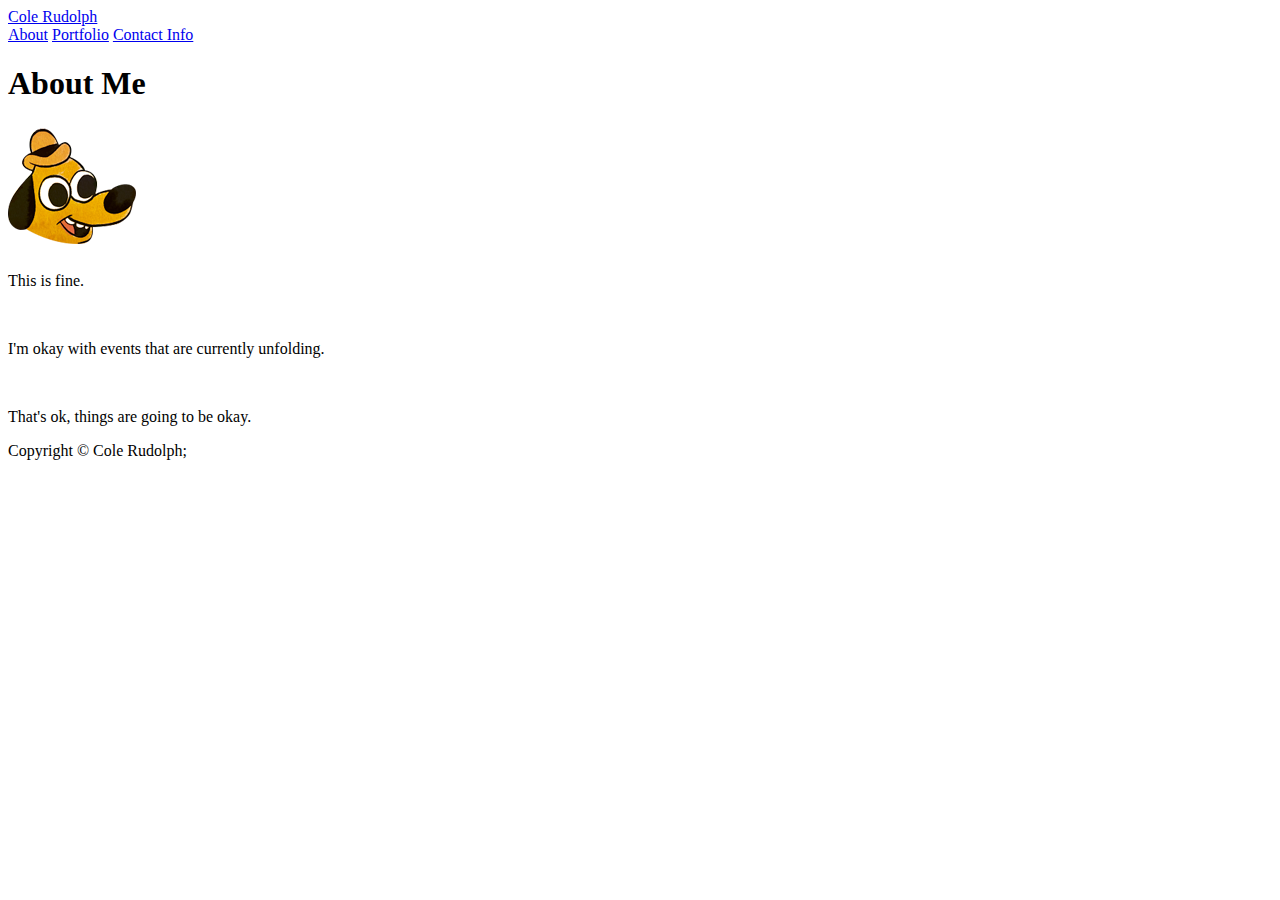
==== index.html @ e1ae5e08 "index.html v1.0" ====
<!DOCTYPE html>
<html lang="en-us">

<head>
    <meta charset="UTF-8">
    <title>About | Cole Rudolph</title>
    <link rel="stylesheet" type="text/css" href="assets/css/style.css">
</head>

<body>

    <header id="head">
        <div class="container">
            <a href="index.html" id="logo">Cole Rudolph</a>
            <nav>
                <a href="index.html">About</a>
                <a href="portfolio.html">Portfolio</a>
                <a href="contact.html">Contact Info</a>
            </nav>
        </div>
    </header>

    <div id="main-container" class="container">
        <section class="main-section">
            <h1>About Me</h1>
            <img src="assets/images/Fine.png" class="auth-image" alt="Cole Rudolph">

            <p>This is fine.</p>
            <br>
            <p>I'm okay with events that are currently unfolding.</p>
            <br>
            <p>That's ok, things are going to be okay.</p>

        </section>

    </div>

    <footer>
        <div class="container">
            Copyright &copy Cole Rudolph;
        </div>
    </footer>
</body>

</html>
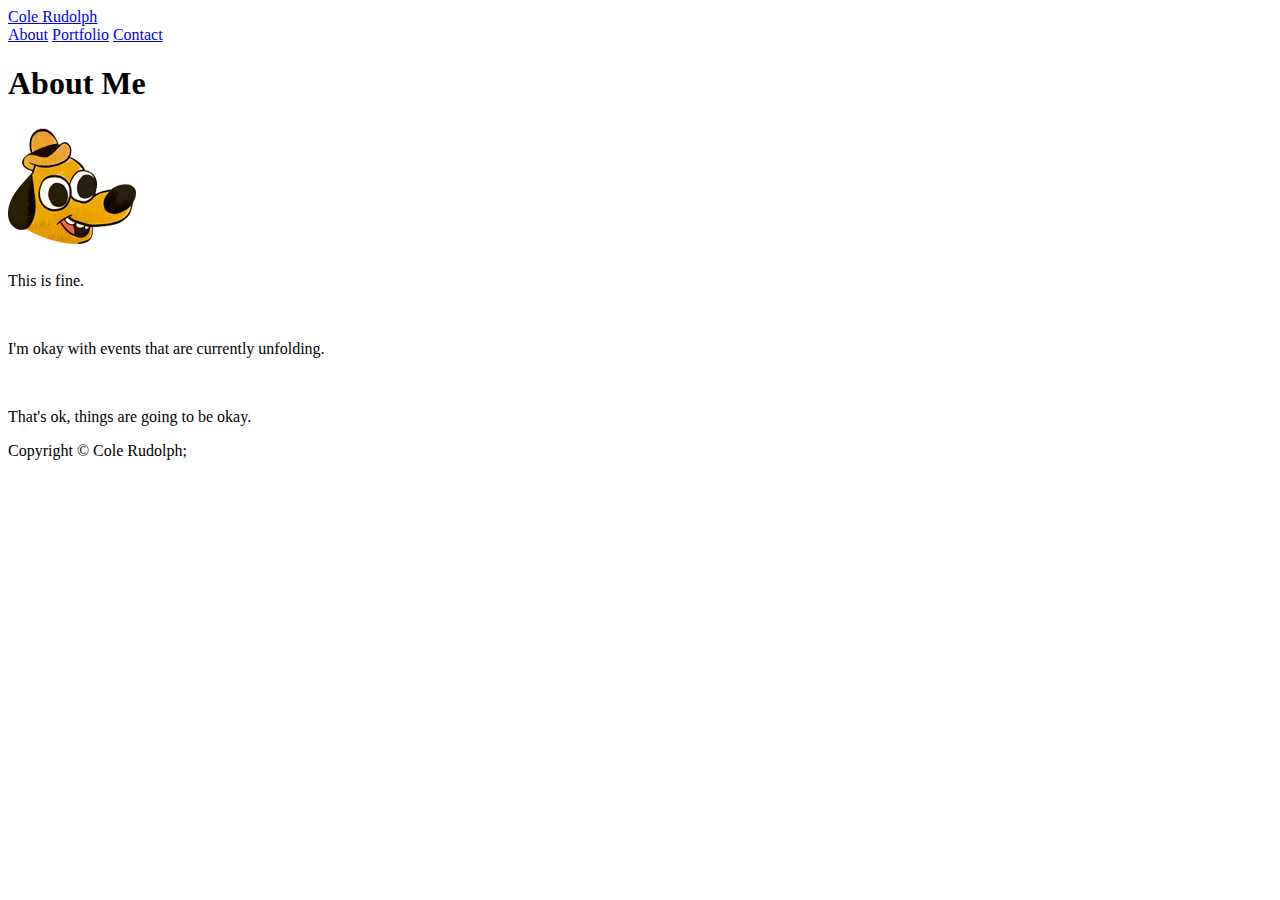
==== commit 11f57c97: "index.html v1.1" ====
--- a/index.html
+++ b/index.html
@@ -15,7 +15,7 @@
             <nav>
                 <a href="index.html">About</a>
                 <a href="portfolio.html">Portfolio</a>
-                <a href="contact.html">Contact Info</a>
+                <a href="contact.html">Contact</a>
             </nav>
         </div>
     </header>
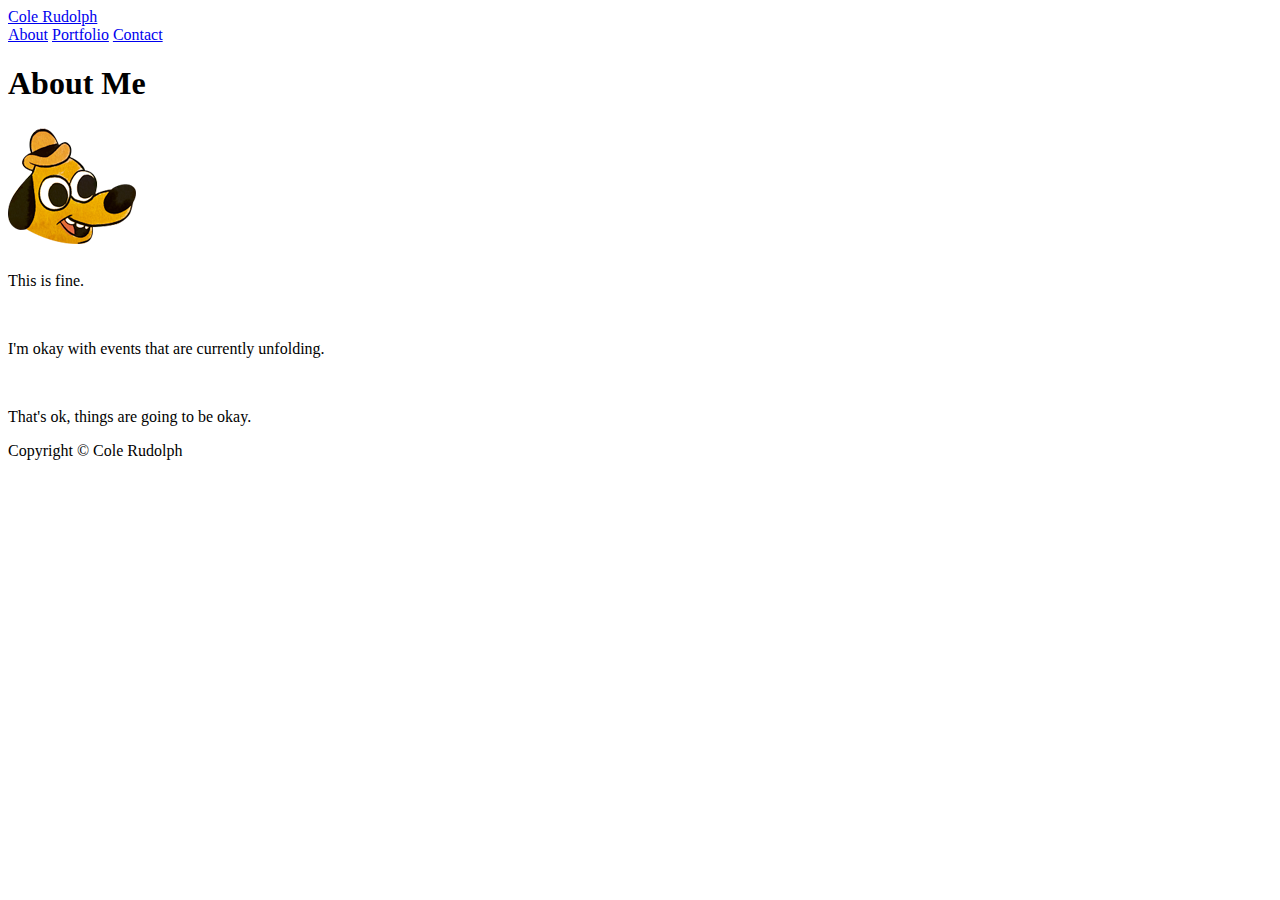
==== commit 51e6a141: "index.html v1.2" ====
--- a/index.html
+++ b/index.html
@@ -37,7 +37,7 @@
 
     <footer>
         <div class="container">
-            Copyright &copy Cole Rudolph;
+            Copyright &copy; Cole Rudolph
         </div>
     </footer>
 </body>
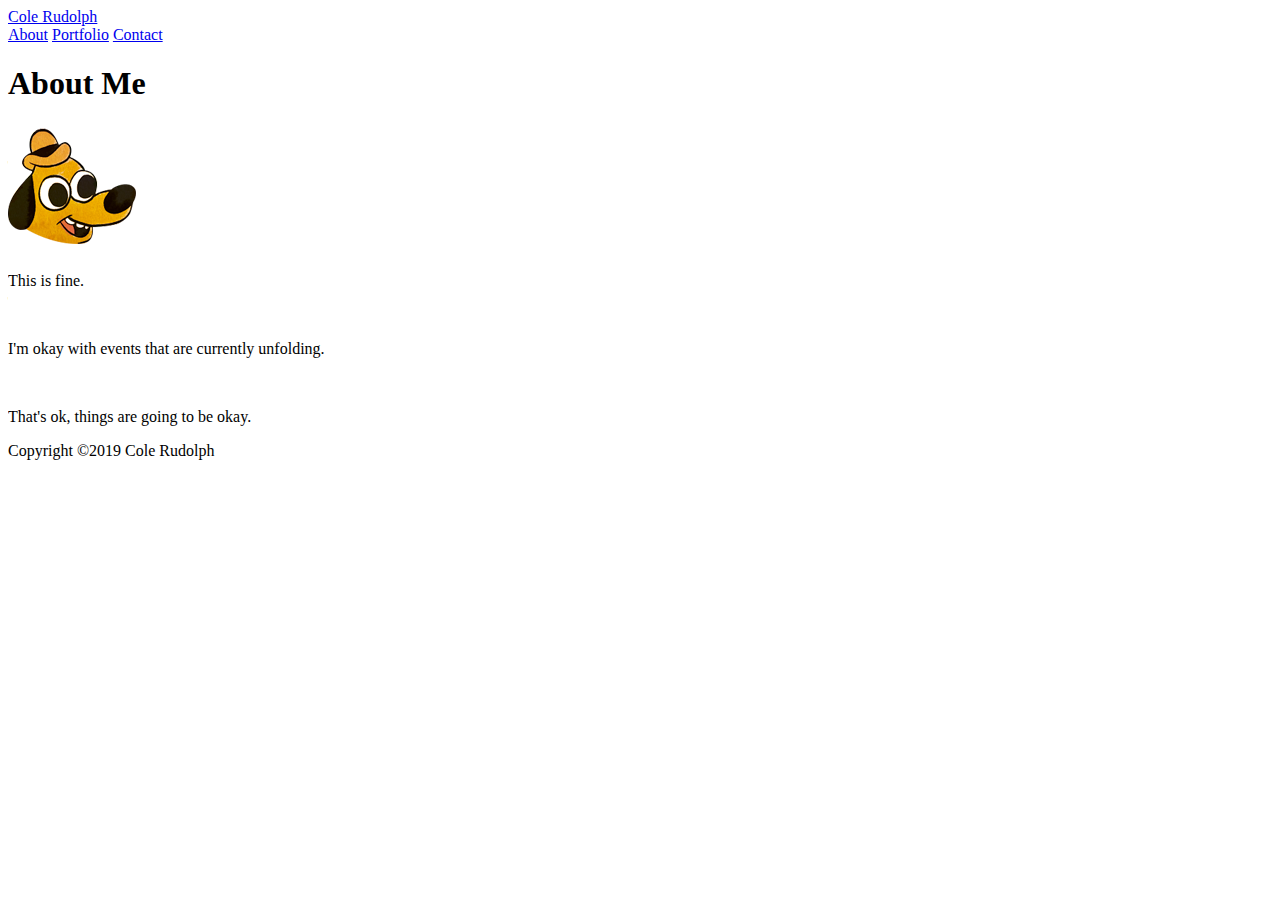
==== commit 319eb69a: "corrections to footer" ====
--- a/index.html
+++ b/index.html
@@ -23,7 +23,7 @@
     <div id="main-container" class="container">
         <section class="main-section">
             <h1>About Me</h1>
-            <img src="assets/images/Fine.png" class="auth-image" alt="Cole Rudolph">
+            <img src="assets/images/Fine.png" class="Photo" alt="Cole Rudolph">
 
             <p>This is fine.</p>
             <br>
@@ -37,7 +37,7 @@
 
     <footer>
         <div class="container">
-            Copyright &copy; Cole Rudolph
+            Copyright &copy;2019 Cole Rudolph
         </div>
     </footer>
 </body>
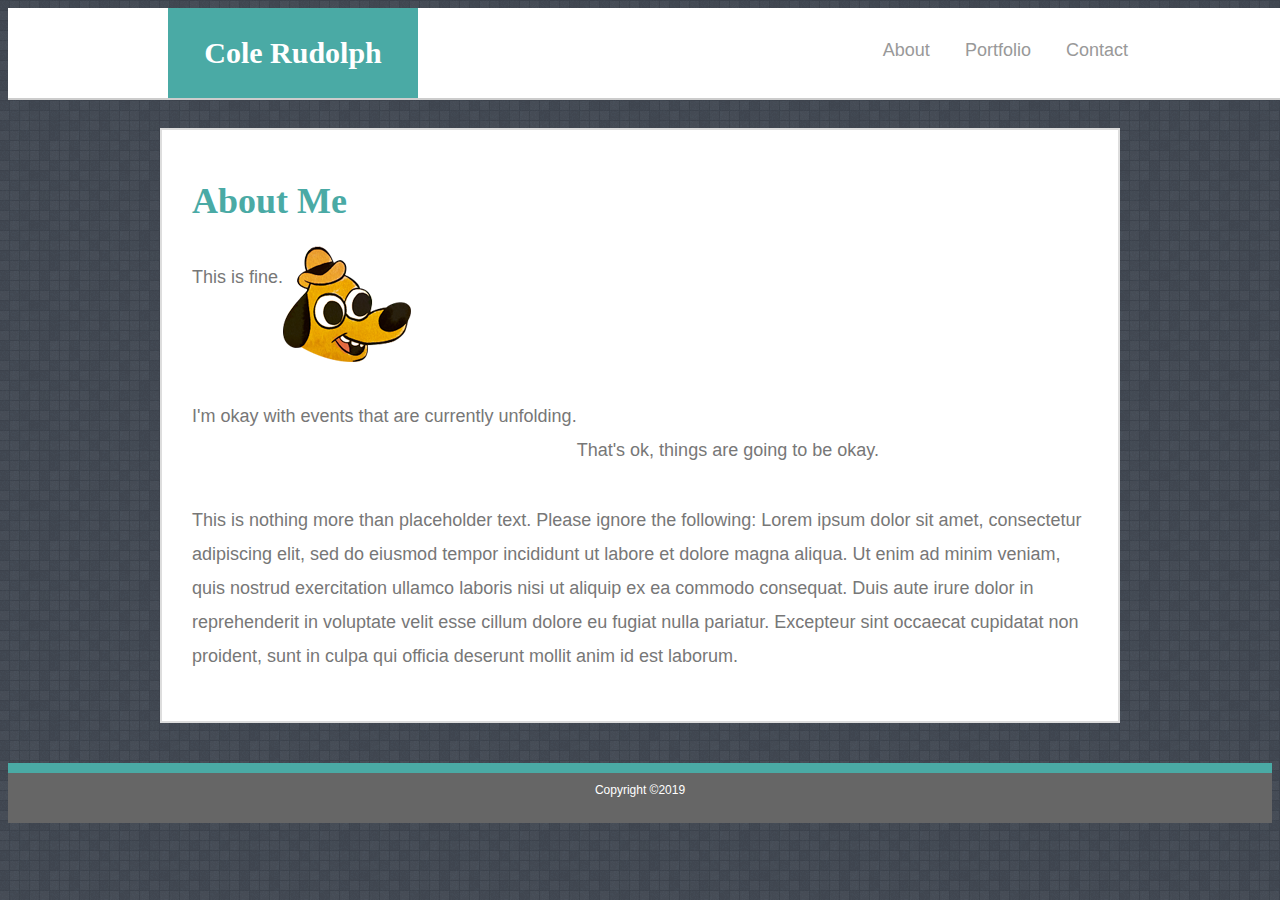
==== commit fed698f0: "html containers & css update" ====
--- a/index.html
+++ b/index.html
@@ -30,6 +30,11 @@
             <p>I'm okay with events that are currently unfolding.</p>
             <br>
             <p>That's ok, things are going to be okay.</p>
+            <br>
+            <p>This is nothing more than placeholder text.  Please ignore the following:  Lorem ipsum dolor sit amet, consectetur adipiscing elit, 
+                sed do eiusmod tempor incididunt ut labore et dolore magna aliqua. Ut enim ad minim veniam, quis nostrud exercitation ullamco laboris 
+                nisi ut aliquip ex ea commodo consequat. Duis aute irure dolor in reprehenderit in voluptate velit esse cillum dolore eu fugiat nulla 
+                pariatur. Excepteur sint occaecat cupidatat non proident, sunt in culpa qui officia deserunt mollit anim id est laborum.</p>
 
         </section>
 
@@ -37,7 +42,7 @@
 
     <footer>
         <div class="container">
-            Copyright &copy;2019 Cole Rudolph
+            Copyright &copy;2019
         </div>
     </footer>
 </body>
--- a/assets/css/style.css
+++ b/assets/css/style.css
@@ -0,0 +1,180 @@
+* {
+    box-sizing: border-box;
+}
+
+body {
+    background: url("../images/random_grey_variations.png");
+    font-family: Arial, Helvetica, sans-serif, "Helvetica Neue";
+    font-size: 18px;
+    line-height: 34px;
+    color: #777777;
+}
+
+.container {
+    width: 100%;
+    max-width: 960px;
+    margin: 0 auto;
+    clear: both;
+}
+
+#head {
+    position: fixed;
+    width: 100%;
+    margin: 0;
+    color: #ffffff;
+    background-color: #ffffff;
+    border: #cccccc;
+    border-bottom: 2px solid #cccccc;
+    z-index: 10;
+}
+
+h1,
+h2,
+h3 {
+    font-family: 'Georgia', 'Times New Roman', Times, serif;
+    font-weight: bold;
+    color: #4aaaa5;
+}
+
+#logo {
+    float: left;
+    width: 250px;
+    height: 90px;
+    font-family: Georgia, 'Times New Roman', Times, serif;
+    font-size: 30px;
+    font-weight: bold;
+    line-height: 90px;
+    background-color: #4aaaa5;
+    color: #ffffff;
+    text-align: center;
+    text-decoration: none;
+}
+
+nav {
+    float: right;
+    margin-top: 25px;
+}
+
+nav a {
+    color: #999999;
+    text-decoration: none;
+    display: inline-block;
+    padding-left: 15px;
+    margin-left: 15px;
+    line-height: 18px;
+}
+
+footer {
+    font-size: 12px;
+    text-align: center;
+    color: #ffffff;
+    background-color: #666666;
+    border-top: 10px solid #4aaaa5;
+    height: 30px;
+    padding: 0;
+    padding-bottom: 50px;
+    margin: 0;
+    clear: both;
+}
+
+#main-container {
+    padding-top: 120px;
+    z-index: 1;
+}
+
+.main-section {
+    background-color: #ffffff;
+    border: 2px solid #dddddd;
+    float: left;
+    width: 100%;
+    max-width: 960px;
+    padding: 30px;
+    margin: 0 0 40px;
+}
+
+.photo {
+    float: left;
+    width: 200px;
+    height: auto;
+    margin-top: 10px;
+    margin-right: 10px;
+}
+
+p {
+    float: left;
+}
+
+h2,
+h3 {
+    padding-bottom: 20px;
+    margin-bottom: 15px;
+    line-height: 22px;
+    border-bottom: 3px solid #111010;
+}
+
+.project {
+    position: relative;
+    float: left;
+    width: 34%;
+    height: auto;
+    margin: 20px 0 20px;
+    overflow: auto;
+    margin-left: 45px;
+}
+
+.project img {
+    width: 100%;
+    border: 0 none;
+    opacity: 0.75;
+}
+
+.project h3 {
+    color: #ffffff;
+    background-color: #4aaaa5;
+    position: absolute;
+    bottom: 20px;
+    width: 100%;
+    padding: 20px;
+    margin-bottom: 0;
+    font-weight: bold;
+    line-height: 30px;
+    text-align: center;
+    border-bottom: 0;
+}
+
+#contact ul {
+    margin-bottom: 20px;
+}
+
+#contact li {
+    margin-bottom: 10px;
+}
+
+label,
+input[type=text],
+input[type=email],
+textarea {
+    display: block;
+    width: 100%;
+}
+
+input[type=text],
+input[type=email],
+textarea {
+    height: 35px;
+    padding: 0 10px;
+    font-size: 14px;
+    border: 2px solid #dddddd;
+}
+
+textarea {
+    height: 200px;
+}
+
+input[type=submit] {
+    padding: 10px 30px;
+    font-size: 18px;
+    color: #ffffff;
+    background-color: #4aaaa5;
+    border: 0 none; 
+}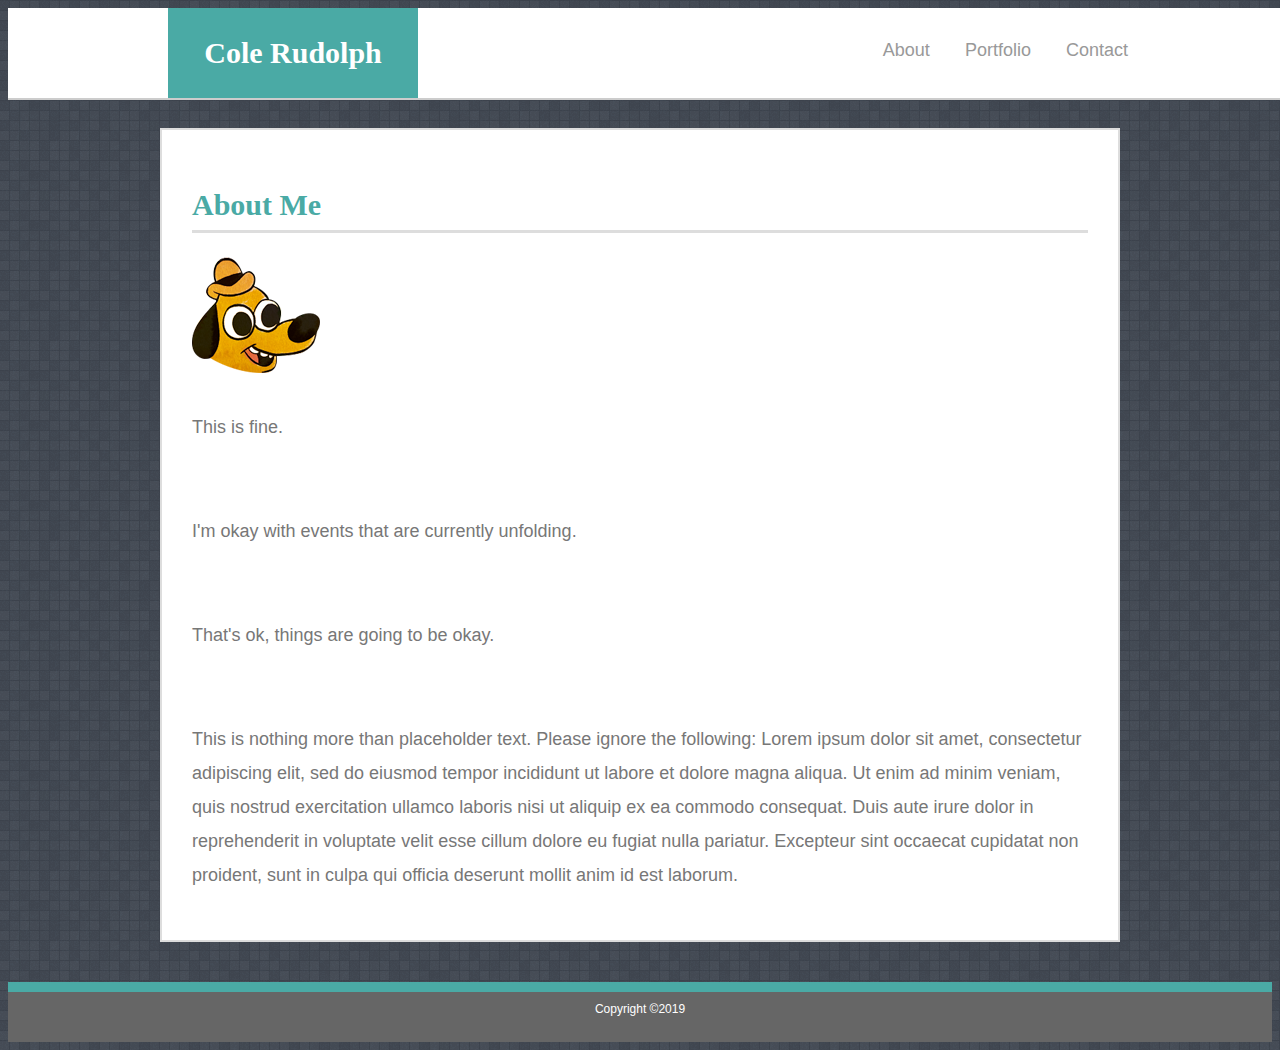
==== commit 0712764b: "adjustments to css & index.html" ====
--- a/index.html
+++ b/index.html
@@ -24,7 +24,7 @@
         <section class="main-section">
             <h1>About Me</h1>
             <img src="assets/images/Fine.png" class="Photo" alt="Cole Rudolph">
-
+            <br>
             <p>This is fine.</p>
             <br>
             <p>I'm okay with events that are currently unfolding.</p>
--- a/assets/css/style.css
+++ b/assets/css/style.css
@@ -34,6 +34,12 @@
     font-family: 'Georgia', 'Times New Roman', Times, serif;
     font-weight: bold;
     color: #4aaaa5;
+}
+
+h1 {
+    font-size: 30px;
+    line-height: 50px;
+    border-bottom: 3px solid #dddddd;
 }
 
 #logo {
@@ -90,6 +96,7 @@
     max-width: 960px;
     padding: 30px;
     margin: 0 0 40px;
+    overflow: auto;
 }
 
 .photo {
@@ -97,15 +104,11 @@
     width: 200px;
     height: auto;
     margin-top: 10px;
-    margin-right: 10px;
+    margin-right: 25px;
 }
 
-p {
-    float: left;
-}
-
-h2,
-h3 {
+h3,
+h2 {
     padding-bottom: 20px;
     margin-bottom: 15px;
     line-height: 22px;
